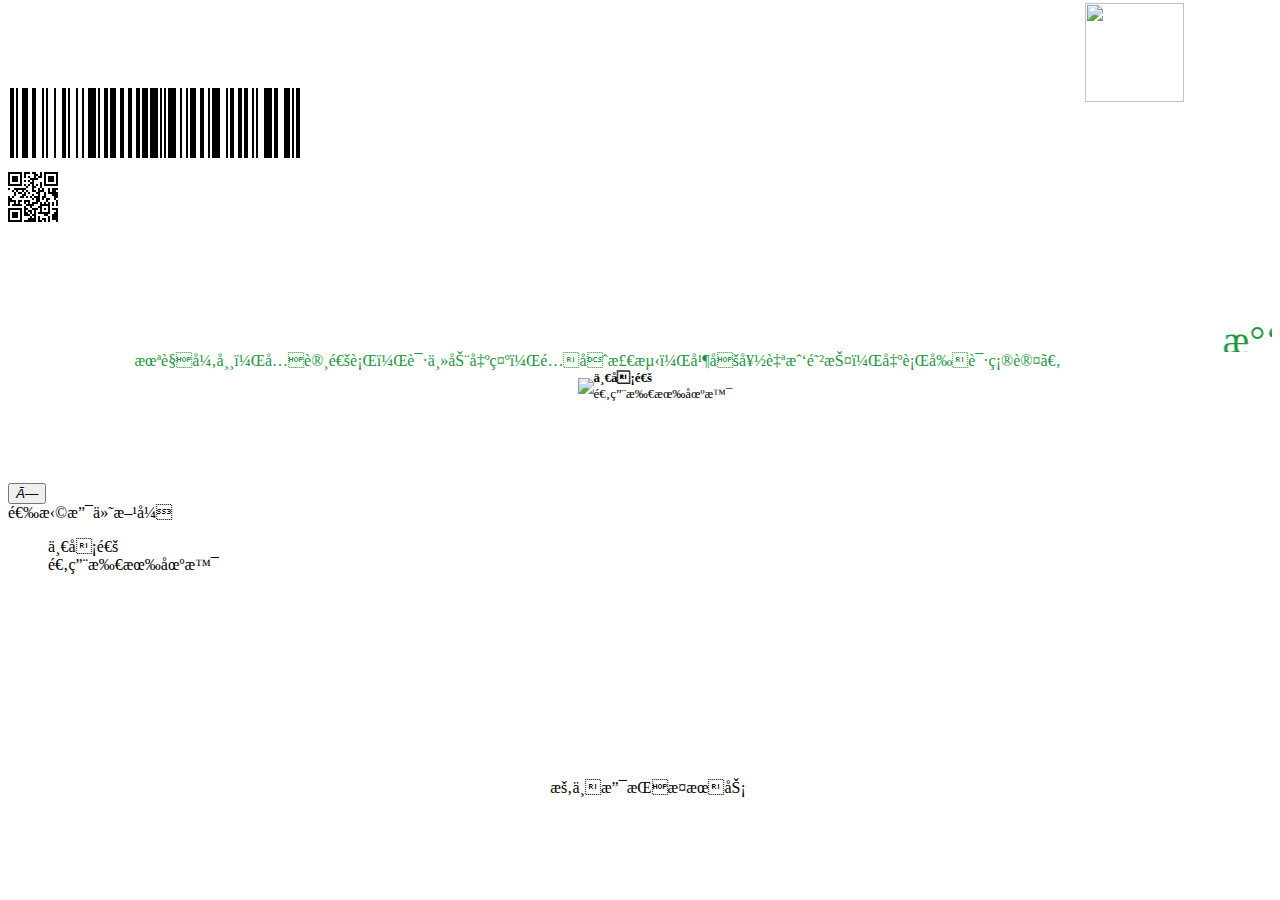
==== index.html @ 5c0acdba "Update index.html" ====
<html xmlns="http://www.w3.org/1999/xhtml"><head id="Head1"><title>福州大学一码通</title><meta name="viewport" content="width=device-width, initial-scale=1.0;charset=utf-8"> 
    <!--App自定义的mui css-->

<link rel="stylesheet" href=".\files\themes/bootstrap.min.css"><link rel="stylesheet" href=".\files\themes/style4.css">

<script type="text/javascript" src=".\files/jquery-3.3.1.min.js"></script><style id="__WXWORK_INNER_SCROLLBAR_CSS">::-webkit-scrollbar { width: 12px !important; height: 12px !important; }::-webkit-scrollbar-track:vertical {  }::-webkit-scrollbar-thumb:vertical { background-color: rgba(136, 141, 152, 0.5) !important; border-radius: 10px !important; background-clip: content-box !important; border:2px solid transparent !important; } ::-webkit-scrollbar-track:horizontal {  }::-webkit-scrollbar-thumb:horizontal { background-color: rgba(136, 141, 152, 0.5) !important; border-radius: 10px !important; background-clip: content-box !important; border:2px solid transparent !important; } ::-webkit-resizer { display: none !important; }</style>

<script type="text/javascript" src="/scripts/plugins/jquery.easyui.min.js?id=1.0.0.2"></script>

<script type="text/javascript" src="/scripts/lang/easyui-lang-zh_CN.js?id=1.0.0.2"></script>
<script src="/Scripts/chinesealert.js?id=1.0.0.2" type="text/javascript"></script>

<script src="/Scripts/common/common.js?id=1.0.0.2" type="text/javascript"></script>
<script src="/Scripts/Jquery.MaskLayer.js?id=1.0.0.2" type="text/javascript"></script>
<script src="/Scripts/jquery-powerFloat-min.js?id=1.0.0.2" type="text/javascript"></script>
<script src="/Scripts/jquery.qrcode.min.js?id=1.0.0.2" type="text/javascript"></script>
<!--[if lt ie 9]>
<script type="text/javascript" src="/scripts/plugins/html5.min.js"></script>
<![endif]-->

<style type="text/css">
 .obj{
outline:none;
line-height:29px;
padding:10px;
padding-bottom:0;
height:29px;

border-radius: 5px;
}
@-moz-document url-prefix() {
.obj{
outline:none;
line-height:40px;
padding:10px;
height:40px;
width: 170px;
}
}
@media all and (-ms-high-contrast:none){
.obj{
outline:none;
line-height:29px;
padding:10px;
padding-bottom:0;
height:29px;
width: 150px;
}
}
</style>
<script type="text/javascript" src="/Scripts/plugins/JsBarcode.all.min.js"></script>
<link href=".\files\themes/my_loading.css" rel="stylesheet">
<script src="/Scripts/jq_loading.js" type="text/javascript"></script>



<style>

    .jkmColor{

    }


</style>
    <!--点击选择支付方式-->
    <script type="text/javascript">
        var jkm = '#C0C0C0';
        var reason=''
        var acctype = "";//支付方式类型
        var InterValObj; //timer变量，控制时间
        var curCount = 60; //当前剩余秒数
        var fullUrl = 'ws://ykt.fzu.edu.cn:2016';//监听地址
        var myScroll;
        //选择支付方式
        $(function () {
            var push1 = [];
            $.each(jQuery(".payment-box").find("dl"), function (m, n) {
                var model = {};
                model.text = $(this).find('.title').html();
                model.src = $(this).find("img").attr("src");
                model.value = jQuery(n).attr("tag");
                model.desc = $(this).find('.dec').html();
                push1.push(model);
            });
            if (push1.length == 1) {
                document.getElementById("showUserPicker").innerHTML = "";
            }
            if (push1.length >= 1) {
                acctype = push1[0].value;
                // $('#payWay').html('<img src="' + push1[0].src + '"/><span>' + push1[0].text + acctype + '</span');
                $('#payWay').html('<img src="' +
                    push1[0].src +
                    '"/><div style="text-align: left; font-size:13px;"><div style="font-weight: 600;">' +
                    push1[0].text +
                    '</div><div>' +
                    push1[0].desc +
                    '</div></div>');

            }
            $('.payment-box').find('em').first().removeClass('icon-uncheckbox').addClass('icon-checkbox');
            $('#changeWay').click(function () {
                $('#paymethodshow').show();
                $('.shadeBg').show();
            });
            $('.payment-box').find('dl').click(function () {
                acctype = $(this).attr('tag');
                $('.payment-box').children('dl').find('dd').children('em').removeClass('icon-checkbox').addClass('icon-uncheckbox');
                $(this).children('dd').find('em').removeClass('icon-uncheckbox').addClass('icon-checkbox');
                //$('#payWay').html('<img src="' + $(this).find("img").attr("src") + '"/><span>' + $(this).find('.title').html() + '</span>');
                $('#payWay').html('<img src="' +
                    $(this).find("img").attr("src") +
                    '"/><div style="text-align: left; font-size:13px;"><div style="font-weight: 600;">' +
                    $(this).find('.title').html() +
                    '</div><div>' +
                    $(this).find('.dec').html() +
                    '</div></div>');
                $('#paymethodshow').hide();
                $('.shadeBg').hide();
                getreqestbarcode();
            });
            $('.shadeBg').click(function () {
                $('#paymethodshow').hide();
                $('.shadeBg').hide();
            });
            $('#more').click(function () {
                $('#paymethodshow').show();
            });
            $("#qrCodeIco").css("margin", ($("#code").height() - $("#qrCodeIco").height()) / 2);//控制Logo图标的位置
            //点击查看一维码
            $('.tx').click(function () {
                $('#oneCode').show();
                $('#tips').show();
            });
            $('#oneCode').click(function () {
                $(this).hide();
            });
            //关闭提示
            $('.btn_box').click(function () {
                $('#tips').toggle();
                return false;
            });
            //判断横屏和竖屏
            var width = document.documentElement.clientWidth;
            var height = document.documentElement.clientHeight;
            if (width < height) {
                //console.log(width + " " + height);
                $print = $('#oneCode');
                $print.width(height);
                $print.height(width);
                $print.css('top', (height - width) / 2);
                $print.css('left', 0 - (height - width) / 2);
                $print.css('transform', 'rotate(90deg)');
                $print.css('transform-origin', '50% 50%');
            }
            //福大健康码防伪获取服务器时间
            GetDate(true);
        });

        $(function () {
            createqrcode();
            $('#codew').click(function () {
                getreqestbarcode();
            });
         

        });
        function createqrcode() {
            curCount = 60;
            window.clearInterval(InterValObj); //停止计时器
            InterValObj = window.setInterval(SetRemainTime, 1000); //启动计时器，1秒执行一次
            var qrcode = $("#qrcode0").text();
            msgSend(qrcode);
            var qrkcode = "";
            var j = 0;
            for (var i = 1; i <= qrcode.length; i++) {
                if (i % 4 == 0) {
                    qrkcode += qrcode.substr(j * 4, 4) + " ";
                    j++;
                }
            }
            var options = {
                width: 2,//较细处条形码的宽度
                height: 70, //条形码的宽度，无高度直接设置项，由位数决定，可以通过CSS去调整，见下
                //quite: 10,
                format: "CODE128",
                displayValue: false,//是否在条形码下方显示文字
                margin: 2
            };
            //JsBarcode(barcode, str, options);//原生
            // $('#barcode').JsBarcode(qrcode, options);//jQuery
            if (qrcode != "" && qrcode.length == 20) {
                qrkcode = qrcode.substr(0, 4) + "************ 查看数字";//数字隐藏
            }
            JsBarcode("#barcode", qrcode, options);
            JsBarcode("#barcode1", qrcode, options);
            $("#dvtext").text(qrcode);
            $("#dvtext1").text(qrkcode);
            if (jkm=='') {
                jkm = "#000000";
            }

            var qrcodeobj = $("#code").empty().qrcode({
                render: "table", //table方式  canvas
                correctLevel: 0,//纠错等级    
                //top: 800,
                //background      : "#005992",//背景颜色    
                foreground: jkm, //前景颜色    
                text: qrcode//任意内容 
            });
            
            //判断健康码颜色改变提示语
            if (jkm == "#000000") {
                $(".jkmColor").css("color", "#1d953f");
                $("#slogan").html("未见异常，允许通行，请主动出示，配合检测，并做好自我防护，出行前请确认。");
            } else if (jkm == "#d20c12") {
                $(".jkmColor").css("color", jkm);
                $("#reason").html("异常原因："+reason+",请咨询各单位疫情防控联络员。");
                $("#reason").css("display", "block");
                $("#slogan").html("此码不可通行，码颜色将根据您的健康信息和通行权限动态更新。");
            } else {
                $(".jkmColor").css("color", jkm);
            }
        }
        //获取支付码
        function getreqestbarcode() {
            //$.myloading({ title: '数据加载中' });
            AsynPost(AjaxHandlerUrl + 'ThirdWeb/GetBarCode', { acctype: acctype }, function (result) {
                if (result.IsSucceed) {
                    $.each(result.Obj, function (i, k) {
                        $("#qrcode" + i).text(k);
                    });
                    createqrcode();
                    $.myloading("hide");
                }
                else {
                    $.messager.alert("提示", result.Msg, "warning", function () { });
                }
            });
            $.myloading("hide");
        }
        //timer处理函数
        function SetRemainTime() {
            if (curCount == 0) {
                getreqestbarcode();
            }
            else {
                curCount--;
            }
        }

        function msgSend(temp) {
            try {
                var ws = null;

                if ("WebSocket" in window) {
                    ws = new WebSocket(fullUrl);

                } else if ("MozWebSocket" in window) {
                    ws = new MozWebSocket(fullUrl);

                } else {
                    return false;
                }

                if (ws != null) {
                    ws.onopen = function () { };
                    ws.onclose = function () { };
                    ws.onerror = function (event) { };
                    ws.onmessage = function (msg) {
                        $("#txtvalue").val(msg.data);
                        $("#form1").submit();
                    };
                    delayExcute(temp, ws);
                }
            } catch (e) {
                //alert(e);
            }

        }

        /*
         *html发送二维码给服务端进行监听
         */
        function delayExcute(temp, ws) {
            if (ws != null) {
                window.setTimeout(function () {
                    ws.send("(" + temp + ")");
                }, 500);

            }
        }
        setInterval(function () {
            GetDate(false);
        }, 1000);

        function GetDate(flag) {
            AjaxGet(AjaxHandlerUrl + 'ThirdWeb/GetServerDate', null, function (result) {
                $("#monthDay").html(result.monthDay);
                $("#second").html(result.second);
                $("#hourMinute").html(result.hourMinute);
                if (flag) {
                    $("#marqueeStr").html(result.marqueeStr);
                }
            });
        }

    </script>
    <script>
        setInterval(function (){
                            var now = new Date();
                            var month=now.getMonth()+1;
                            var day=now.getDate();
                            if(day<10){day="0"+day} ;
                            var hours=now.getHours();
                            var minutes=now.getMinutes();
                            if(minutes<10){minutes="0"+minutes} ;
                            var seconds=now.getSeconds();
                            if(seconds<10){seconds="0"+seconds} ;
                            var yueri=month+"月"+day+"日";
                            var shijian=hours+":"+minutes;
                            var miao=seconds;
                            document.getElementById("monthDay").innerText=yueri
                            document.getElementById("hourMinute").innerText=shijian
                            document.getElementById("second").innerText=miao
                        },1000);
        </script>
</head>
<body class="sweep_bg">
<header>

</header>
<div style="font-size: 20px;color: white;position: relative;width: 86%;margin: 20px auto 0 auto;">
    <img src=".\files\images/FZU.png" style="width: 99px; float: right; position: absolute;  right: 0px; top: -17px;">
    <span style="display: block;padding-bottom: 20px;">姓名：萧杨仁</span>
    <span style="display: block;">部门：经济与管理学院</span>
</div>
    <div class="pay-container">

          <div class="tx">
              <img id="barcode1" src="[data-uri]">

            
              <div id="currentTime" class="jkmColor" style="font-size: large; margin: 10px; color: rgb(29, 149, 63);">
                  <b id="monthDay"></b>
                  <b id="second" style="font-size: 35px;"></b>
                  <b id="hourMinute"></b>
              </div>
         </div>
        <div id="codew" style="">
            
           
            <div class="qr_code" style="width: 125px; height: 125px;" id="code"><table style="border: 0px; border-collapse: collapse; background-color: rgb(255, 255, 255);"><tr><td style="background-color: rgb(0, 0, 0);"></td><td style="background-color: rgb(0, 0, 0);"></td><td style="background-color: rgb(0, 0, 0);"></td><td style="background-color: rgb(0, 0, 0);"></td><td style="background-color: rgb(0, 0, 0);"></td><td style="background-color: rgb(0, 0, 0);"></td><td style="background-color: rgb(0, 0, 0);"></td><td style="background-color: rgb(255, 255, 255);"></td><td style="background-color: rgb(0, 0, 0);"></td><td style="background-color: rgb(0, 0, 0);"></td><td style="background-color: rgb(0, 0, 0);"></td><td style="background-color: rgb(255, 255, 255);"></td><td style="background-color: rgb(0, 0, 0);"></td><td style="background-color: rgb(0, 0, 0);"></td><td style="background-color: rgb(255, 255, 255);"></td><td style="background-color: rgb(255, 255, 255);"></td><td style="background-color: rgb(0, 0, 0);"></td><td style="background-color: rgb(255, 255, 255);"></td><td style="background-color: rgb(0, 0, 0);"></td><td style="background-color: rgb(0, 0, 0);"></td><td style="background-color: rgb(0, 0, 0);"></td><td style="background-color: rgb(0, 0, 0);"></td><td style="background-color: rgb(0, 0, 0);"></td><td style="background-color: rgb(0, 0, 0);"></td><td style="background-color: rgb(0, 0, 0);"></td></tr><tr><td style="background-color: rgb(0, 0, 0);"></td><td style="background-color: rgb(255, 255, 255);"></td><td style="background-color: rgb(255, 255, 255);"></td><td style="background-color: rgb(255, 255, 255);"></td><td style="background-color: rgb(255, 255, 255);"></td><td style="background-color: rgb(255, 255, 255);"></td><td style="background-color: rgb(0, 0, 0);"></td><td style="background-color: rgb(255, 255, 255);"></td><td style="background-color: rgb(0, 0, 0);"></td><td style="background-color: rgb(255, 255, 255);"></td><td style="background-color: rgb(255, 255, 255);"></td><td style="background-color: rgb(255, 255, 255);"></td><td style="background-color: rgb(255, 255, 255);"></td><td style="background-color: rgb(0, 0, 0);"></td><td style="background-color: rgb(0, 0, 0);"></td><td style="background-color: rgb(255, 255, 255);"></td><td style="background-color: rgb(0, 0, 0);"></td><td style="background-color: rgb(255, 255, 255);"></td><td style="background-color: rgb(0, 0, 0);"></td><td style="background-color: rgb(255, 255, 255);"></td><td style="background-color: rgb(255, 255, 255);"></td><td style="background-color: rgb(255, 255, 255);"></td><td style="background-color: rgb(255, 255, 255);"></td><td style="background-color: rgb(255, 255, 255);"></td><td style="background-color: rgb(0, 0, 0);"></td></tr><tr><td style="background-color: rgb(0, 0, 0);"></td><td style="background-color: rgb(255, 255, 255);"></td><td style="background-color: rgb(0, 0, 0);"></td><td style="background-color: rgb(0, 0, 0);"></td><td style="background-color: rgb(0, 0, 0);"></td><td style="background-color: rgb(255, 255, 255);"></td><td style="background-color: rgb(0, 0, 0);"></td><td style="background-color: rgb(255, 255, 255);"></td><td style="background-color: rgb(0, 0, 0);"></td><td style="background-color: rgb(255, 255, 255);"></td><td style="background-color: rgb(0, 0, 0);"></td><td style="background-color: rgb(255, 255, 255);"></td><td style="background-color: rgb(255, 255, 255);"></td><td style="background-color: rgb(0, 0, 0);"></td><td style="background-color: rgb(255, 255, 255);"></td><td style="background-color: rgb(0, 0, 0);"></td><td style="background-color: rgb(0, 0, 0);"></td><td style="background-color: rgb(255, 255, 255);"></td><td style="background-color: rgb(0, 0, 0);"></td><td style="background-color: rgb(255, 255, 255);"></td><td style="background-color: rgb(0, 0, 0);"></td><td style="background-color: rgb(0, 0, 0);"></td><td style="background-color: rgb(0, 0, 0);"></td><td style="background-color: rgb(255, 255, 255);"></td><td style="background-color: rgb(0, 0, 0);"></td></tr><tr><td style="background-color: rgb(0, 0, 0);"></td><td style="background-color: rgb(255, 255, 255);"></td><td style="background-color: rgb(0, 0, 0);"></td><td style="background-color: rgb(0, 0, 0);"></td><td style="background-color: rgb(0, 0, 0);"></td><td style="background-color: rgb(255, 255, 255);"></td><td style="background-color: rgb(0, 0, 0);"></td><td style="background-color: rgb(255, 255, 255);"></td><td style="background-color: rgb(255, 255, 255);"></td><td style="background-color: rgb(255, 255, 255);"></td><td style="background-color: rgb(255, 255, 255);"></td><td style="background-color: rgb(0, 0, 0);"></td><td style="background-color: rgb(0, 0, 0);"></td><td style="background-color: rgb(0, 0, 0);"></td><td style="background-color: rgb(0, 0, 0);"></td><td style="background-color: rgb(255, 255, 255);"></td><td style="background-color: rgb(255, 255, 255);"></td><td style="background-color: rgb(255, 255, 255);"></td><td style="background-color: rgb(0, 0, 0);"></td><td style="background-color: rgb(255, 255, 255);"></td><td style="background-color: rgb(0, 0, 0);"></td><td style="background-color: rgb(0, 0, 0);"></td><td style="background-color: rgb(0, 0, 0);"></td><td style="background-color: rgb(255, 255, 255);"></td><td style="background-color: rgb(0, 0, 0);"></td></tr><tr><td style="background-color: rgb(0, 0, 0);"></td><td style="background-color: rgb(255, 255, 255);"></td><td style="background-color: rgb(0, 0, 0);"></td><td style="background-color: rgb(0, 0, 0);"></td><td style="background-color: rgb(0, 0, 0);"></td><td style="background-color: rgb(255, 255, 255);"></td><td style="background-color: rgb(0, 0, 0);"></td><td style="background-color: rgb(255, 255, 255);"></td><td style="background-color: rgb(0, 0, 0);"></td><td style="background-color: rgb(255, 255, 255);"></td><td style="background-color: rgb(0, 0, 0);"></td><td style="background-color: rgb(255, 255, 255);"></td><td style="background-color: rgb(0, 0, 0);"></td><td style="background-color: rgb(255, 255, 255);"></td><td style="background-color: rgb(255, 255, 255);"></td><td style="background-color: rgb(255, 255, 255);"></td><td style="background-color: rgb(255, 255, 255);"></td><td style="background-color: rgb(255, 255, 255);"></td><td style="background-color: rgb(0, 0, 0);"></td><td style="background-color: rgb(255, 255, 255);"></td><td style="background-color: rgb(0, 0, 0);"></td><td style="background-color: rgb(0, 0, 0);"></td><td style="background-color: rgb(0, 0, 0);"></td><td style="background-color: rgb(255, 255, 255);"></td><td style="background-color: rgb(0, 0, 0);"></td></tr><tr><td style="background-color: rgb(0, 0, 0);"></td><td style="background-color: rgb(255, 255, 255);"></td><td style="background-color: rgb(255, 255, 255);"></td><td style="background-color: rgb(255, 255, 255);"></td><td style="background-color: rgb(255, 255, 255);"></td><td style="background-color: rgb(255, 255, 255);"></td><td style="background-color: rgb(0, 0, 0);"></td><td style="background-color: rgb(255, 255, 255);"></td><td style="background-color: rgb(255, 255, 255);"></td><td style="background-color: rgb(255, 255, 255);"></td><td style="background-color: rgb(255, 255, 255);"></td><td style="background-color: rgb(0, 0, 0);"></td><td style="background-color: rgb(0, 0, 0);"></td><td style="background-color: rgb(255, 255, 255);"></td><td style="background-color: rgb(255, 255, 255);"></td><td style="background-color: rgb(255, 255, 255);"></td><td style="background-color: rgb(0, 0, 0);"></td><td style="background-color: rgb(255, 255, 255);"></td><td style="background-color: rgb(0, 0, 0);"></td><td style="background-color: rgb(255, 255, 255);"></td><td style="background-color: rgb(255, 255, 255);"></td><td style="background-color: rgb(255, 255, 255);"></td><td style="background-color: rgb(255, 255, 255);"></td><td style="background-color: rgb(255, 255, 255);"></td><td style="background-color: rgb(0, 0, 0);"></td></tr><tr><td style="background-color: rgb(0, 0, 0);"></td><td style="background-color: rgb(0, 0, 0);"></td><td style="background-color: rgb(0, 0, 0);"></td><td style="background-color: rgb(0, 0, 0);"></td><td style="background-color: rgb(0, 0, 0);"></td><td style="background-color: rgb(0, 0, 0);"></td><td style="background-color: rgb(0, 0, 0);"></td><td style="background-color: rgb(255, 255, 255);"></td><td style="background-color: rgb(0, 0, 0);"></td><td style="background-color: rgb(255, 255, 255);"></td><td style="background-color: rgb(0, 0, 0);"></td><td style="background-color: rgb(255, 255, 255);"></td><td style="background-color: rgb(0, 0, 0);"></td><td style="background-color: rgb(255, 255, 255);"></td><td style="background-color: rgb(0, 0, 0);"></td><td style="background-color: rgb(255, 255, 255);"></td><td style="background-color: rgb(0, 0, 0);"></td><td style="background-color: rgb(255, 255, 255);"></td><td style="background-color: rgb(0, 0, 0);"></td><td style="background-color: rgb(0, 0, 0);"></td><td style="background-color: rgb(0, 0, 0);"></td><td style="background-color: rgb(0, 0, 0);"></td><td style="background-color: rgb(0, 0, 0);"></td><td style="background-color: rgb(0, 0, 0);"></td><td style="background-color: rgb(0, 0, 0);"></td></tr><tr><td style="background-color: rgb(255, 255, 255);"></td><td style="background-color: rgb(255, 255, 255);"></td><td style="background-color: rgb(255, 255, 255);"></td><td style="background-color: rgb(255, 255, 255);"></td><td style="background-color: rgb(255, 255, 255);"></td><td style="background-color: rgb(255, 255, 255);"></td><td style="background-color: rgb(255, 255, 255);"></td><td style="background-color: rgb(255, 255, 255);"></td><td style="background-color: rgb(255, 255, 255);"></td><td style="background-color: rgb(0, 0, 0);"></td><td style="background-color: rgb(255, 255, 255);"></td><td style="background-color: rgb(255, 255, 255);"></td><td style="background-color: rgb(0, 0, 0);"></td><td style="background-color: rgb(0, 0, 0);"></td><td style="background-color: rgb(255, 255, 255);"></td><td style="background-color: rgb(255, 255, 255);"></td><td style="background-color: rgb(0, 0, 0);"></td><td style="background-color: rgb(255, 255, 255);"></td><td style="background-color: rgb(255, 255, 255);"></td><td style="background-color: rgb(255, 255, 255);"></td><td style="background-color: rgb(255, 255, 255);"></td><td style="background-color: rgb(255, 255, 255);"></td><td style="background-color: rgb(255, 255, 255);"></td><td style="background-color: rgb(255, 255, 255);"></td><td style="background-color: rgb(255, 255, 255);"></td></tr><tr><td style="background-color: rgb(0, 0, 0);"></td><td style="background-color: rgb(255, 255, 255);"></td><td style="background-color: rgb(255, 255, 255);"></td><td style="background-color: rgb(0, 0, 0);"></td><td style="background-color: rgb(0, 0, 0);"></td><td style="background-color: rgb(0, 0, 0);"></td><td style="background-color: rgb(0, 0, 0);"></td><td style="background-color: rgb(0, 0, 0);"></td><td style="background-color: rgb(0, 0, 0);"></td><td style="background-color: rgb(255, 255, 255);"></td><td style="background-color: rgb(255, 255, 255);"></td><td style="background-color: rgb(255, 255, 255);"></td><td style="background-color: rgb(0, 0, 0);"></td><td style="background-color: rgb(255, 255, 255);"></td><td style="background-color: rgb(255, 255, 255);"></td><td style="background-color: rgb(0, 0, 0);"></td><td style="background-color: rgb(255, 255, 255);"></td><td style="background-color: rgb(0, 0, 0);"></td><td style="background-color: rgb(255, 255, 255);"></td><td style="background-color: rgb(255, 255, 255);"></td><td style="background-color: rgb(0, 0, 0);"></td><td style="background-color: rgb(255, 255, 255);"></td><td style="background-color: rgb(0, 0, 0);"></td><td style="background-color: rgb(0, 0, 0);"></td><td style="background-color: rgb(0, 0, 0);"></td></tr><tr><td style="background-color: rgb(255, 255, 255);"></td><td style="background-color: rgb(255, 255, 255);"></td><td style="background-color: rgb(0, 0, 0);"></td><td style="background-color: rgb(255, 255, 255);"></td><td style="background-color: rgb(0, 0, 0);"></td><td style="background-color: rgb(255, 255, 255);"></td><td style="background-color: rgb(255, 255, 255);"></td><td style="background-color: rgb(0, 0, 0);"></td><td style="background-color: rgb(255, 255, 255);"></td><td style="background-color: rgb(0, 0, 0);"></td><td style="background-color: rgb(255, 255, 255);"></td><td style="background-color: rgb(255, 255, 255);"></td><td style="background-color: rgb(0, 0, 0);"></td><td style="background-color: rgb(0, 0, 0);"></td><td style="background-color: rgb(255, 255, 255);"></td><td style="background-color: rgb(0, 0, 0);"></td><td style="background-color: rgb(0, 0, 0);"></td><td style="background-color: rgb(0, 0, 0);"></td><td style="background-color: rgb(255, 255, 255);"></td><td style="background-color: rgb(255, 255, 255);"></td><td style="background-color: rgb(0, 0, 0);"></td><td style="background-color: rgb(255, 255, 255);"></td><td style="background-color: rgb(0, 0, 0);"></td><td style="background-color: rgb(0, 0, 0);"></td><td style="background-color: rgb(255, 255, 255);"></td></tr><tr><td style="background-color: rgb(255, 255, 255);"></td><td style="background-color: rgb(255, 255, 255);"></td><td style="background-color: rgb(255, 255, 255);"></td><td style="background-color: rgb(0, 0, 0);"></td><td style="background-color: rgb(255, 255, 255);"></td><td style="background-color: rgb(0, 0, 0);"></td><td style="background-color: rgb(0, 0, 0);"></td><td style="background-color: rgb(255, 255, 255);"></td><td style="background-color: rgb(0, 0, 0);"></td><td style="background-color: rgb(255, 255, 255);"></td><td style="background-color: rgb(0, 0, 0);"></td><td style="background-color: rgb(255, 255, 255);"></td><td style="background-color: rgb(255, 255, 255);"></td><td style="background-color: rgb(255, 255, 255);"></td><td style="background-color: rgb(0, 0, 0);"></td><td style="background-color: rgb(0, 0, 0);"></td><td style="background-color: rgb(255, 255, 255);"></td><td style="background-color: rgb(255, 255, 255);"></td><td style="background-color: rgb(0, 0, 0);"></td><td style="background-color: rgb(255, 255, 255);"></td><td style="background-color: rgb(0, 0, 0);"></td><td style="background-color: rgb(0, 0, 0);"></td><td style="background-color: rgb(0, 0, 0);"></td><td style="background-color: rgb(0, 0, 0);"></td><td style="background-color: rgb(0, 0, 0);"></td></tr><tr><td style="background-color: rgb(255, 255, 255);"></td><td style="background-color: rgb(255, 255, 255);"></td><td style="background-color: rgb(255, 255, 255);"></td><td style="background-color: rgb(0, 0, 0);"></td><td style="background-color: rgb(255, 255, 255);"></td><td style="background-color: rgb(255, 255, 255);"></td><td style="background-color: rgb(255, 255, 255);"></td><td style="background-color: rgb(0, 0, 0);"></td><td style="background-color: rgb(0, 0, 0);"></td><td style="background-color: rgb(255, 255, 255);"></td><td style="background-color: rgb(255, 255, 255);"></td><td style="background-color: rgb(255, 255, 255);"></td><td style="background-color: rgb(0, 0, 0);"></td><td style="background-color: rgb(255, 255, 255);"></td><td style="background-color: rgb(255, 255, 255);"></td><td style="background-color: rgb(0, 0, 0);"></td><td style="background-color: rgb(255, 255, 255);"></td><td style="background-color: rgb(255, 255, 255);"></td><td style="background-color: rgb(0, 0, 0);"></td><td style="background-color: rgb(255, 255, 255);"></td><td style="background-color: rgb(255, 255, 255);"></td><td style="background-color: rgb(255, 255, 255);"></td><td style="background-color: rgb(0, 0, 0);"></td><td style="background-color: rgb(0, 0, 0);"></td><td style="background-color: rgb(0, 0, 0);"></td></tr><tr><td style="background-color: rgb(0, 0, 0);"></td><td style="background-color: rgb(255, 255, 255);"></td><td style="background-color: rgb(0, 0, 0);"></td><td style="background-color: rgb(255, 255, 255);"></td><td style="background-color: rgb(255, 255, 255);"></td><td style="background-color: rgb(255, 255, 255);"></td><td style="background-color: rgb(0, 0, 0);"></td><td style="background-color: rgb(0, 0, 0);"></td><td style="background-color: rgb(255, 255, 255);"></td><td style="background-color: rgb(0, 0, 0);"></td><td style="background-color: rgb(255, 255, 255);"></td><td style="background-color: rgb(0, 0, 0);"></td><td style="background-color: rgb(255, 255, 255);"></td><td style="background-color: rgb(0, 0, 0);"></td><td style="background-color: rgb(0, 0, 0);"></td><td style="background-color: rgb(0, 0, 0);"></td><td style="background-color: rgb(255, 255, 255);"></td><td style="background-color: rgb(0, 0, 0);"></td><td style="background-color: rgb(0, 0, 0);"></td><td style="background-color: rgb(255, 255, 255);"></td><td style="background-color: rgb(255, 255, 255);"></td><td style="background-color: rgb(255, 255, 255);"></td><td style="background-color: rgb(255, 255, 255);"></td><td style="background-color: rgb(0, 0, 0);"></td><td style="background-color: rgb(0, 0, 0);"></td></tr><tr><td style="background-color: rgb(0, 0, 0);"></td><td style="background-color: rgb(0, 0, 0);"></td><td style="background-color: rgb(255, 255, 255);"></td><td style="background-color: rgb(255, 255, 255);"></td><td style="background-color: rgb(255, 255, 255);"></td><td style="background-color: rgb(255, 255, 255);"></td><td style="background-color: rgb(255, 255, 255);"></td><td style="background-color: rgb(255, 255, 255);"></td><td style="background-color: rgb(255, 255, 255);"></td><td style="background-color: rgb(255, 255, 255);"></td><td style="background-color: rgb(255, 255, 255);"></td><td style="background-color: rgb(255, 255, 255);"></td><td style="background-color: rgb(0, 0, 0);"></td><td style="background-color: rgb(255, 255, 255);"></td><td style="background-color: rgb(0, 0, 0);"></td><td style="background-color: rgb(0, 0, 0);"></td><td style="background-color: rgb(255, 255, 255);"></td><td style="background-color: rgb(0, 0, 0);"></td><td style="background-color: rgb(255, 255, 255);"></td><td style="background-color: rgb(0, 0, 0);"></td><td style="background-color: rgb(0, 0, 0);"></td><td style="background-color: rgb(255, 255, 255);"></td><td style="background-color: rgb(255, 255, 255);"></td><td style="background-color: rgb(0, 0, 0);"></td><td style="background-color: rgb(255, 255, 255);"></td></tr><tr><td style="background-color: rgb(0, 0, 0);"></td><td style="background-color: rgb(0, 0, 0);"></td><td style="background-color: rgb(0, 0, 0);"></td><td style="background-color: rgb(0, 0, 0);"></td><td style="background-color: rgb(255, 255, 255);"></td><td style="background-color: rgb(0, 0, 0);"></td><td style="background-color: rgb(0, 0, 0);"></td><td style="background-color: rgb(255, 255, 255);"></td><td style="background-color: rgb(0, 0, 0);"></td><td style="background-color: rgb(0, 0, 0);"></td><td style="background-color: rgb(0, 0, 0);"></td><td style="background-color: rgb(255, 255, 255);"></td><td style="background-color: rgb(255, 255, 255);"></td><td style="background-color: rgb(255, 255, 255);"></td><td style="background-color: rgb(0, 0, 0);"></td><td style="background-color: rgb(0, 0, 0);"></td><td style="background-color: rgb(255, 255, 255);"></td><td style="background-color: rgb(255, 255, 255);"></td><td style="background-color: rgb(255, 255, 255);"></td><td style="background-color: rgb(0, 0, 0);"></td><td style="background-color: rgb(255, 255, 255);"></td><td style="background-color: rgb(255, 255, 255);"></td><td style="background-color: rgb(255, 255, 255);"></td><td style="background-color: rgb(255, 255, 255);"></td><td style="background-color: rgb(0, 0, 0);"></td></tr><tr><td style="background-color: rgb(0, 0, 0);"></td><td style="background-color: rgb(255, 255, 255);"></td><td style="background-color: rgb(255, 255, 255);"></td><td style="background-color: rgb(0, 0, 0);"></td><td style="background-color: rgb(255, 255, 255);"></td><td style="background-color: rgb(0, 0, 0);"></td><td style="background-color: rgb(255, 255, 255);"></td><td style="background-color: rgb(255, 255, 255);"></td><td style="background-color: rgb(0, 0, 0);"></td><td style="background-color: rgb(255, 255, 255);"></td><td style="background-color: rgb(0, 0, 0);"></td><td style="background-color: rgb(255, 255, 255);"></td><td style="background-color: rgb(0, 0, 0);"></td><td style="background-color: rgb(0, 0, 0);"></td><td style="background-color: rgb(0, 0, 0);"></td><td style="background-color: rgb(255, 255, 255);"></td><td style="background-color: rgb(0, 0, 0);"></td><td style="background-color: rgb(255, 255, 255);"></td><td style="background-color: rgb(0, 0, 0);"></td><td style="background-color: rgb(255, 255, 255);"></td><td style="background-color: rgb(0, 0, 0);"></td><td style="background-color: rgb(255, 255, 255);"></td><td style="background-color: rgb(0, 0, 0);"></td><td style="background-color: rgb(255, 255, 255);"></td><td style="background-color: rgb(0, 0, 0);"></td></tr><tr><td style="background-color: rgb(0, 0, 0);"></td><td style="background-color: rgb(255, 255, 255);"></td><td style="background-color: rgb(0, 0, 0);"></td><td style="background-color: rgb(0, 0, 0);"></td><td style="background-color: rgb(0, 0, 0);"></td><td style="background-color: rgb(0, 0, 0);"></td><td style="background-color: rgb(0, 0, 0);"></td><td style="background-color: rgb(255, 255, 255);"></td><td style="background-color: rgb(255, 255, 255);"></td><td style="background-color: rgb(0, 0, 0);"></td><td style="background-color: rgb(0, 0, 0);"></td><td style="background-color: rgb(0, 0, 0);"></td><td style="background-color: rgb(0, 0, 0);"></td><td style="background-color: rgb(255, 255, 255);"></td><td style="background-color: rgb(255, 255, 255);"></td><td style="background-color: rgb(255, 255, 255);"></td><td style="background-color: rgb(0, 0, 0);"></td><td style="background-color: rgb(0, 0, 0);"></td><td style="background-color: rgb(0, 0, 0);"></td><td style="background-color: rgb(0, 0, 0);"></td><td style="background-color: rgb(0, 0, 0);"></td><td style="background-color: rgb(255, 255, 255);"></td><td style="background-color: rgb(0, 0, 0);"></td><td style="background-color: rgb(255, 255, 255);"></td><td style="background-color: rgb(0, 0, 0);"></td></tr><tr><td style="background-color: rgb(255, 255, 255);"></td><td style="background-color: rgb(255, 255, 255);"></td><td style="background-color: rgb(255, 255, 255);"></td><td style="background-color: rgb(255, 255, 255);"></td><td style="background-color: rgb(255, 255, 255);"></td><td style="background-color: rgb(255, 255, 255);"></td><td style="background-color: rgb(255, 255, 255);"></td><td style="background-color: rgb(255, 255, 255);"></td><td style="background-color: rgb(0, 0, 0);"></td><td style="background-color: rgb(255, 255, 255);"></td><td style="background-color: rgb(255, 255, 255);"></td><td style="background-color: rgb(0, 0, 0);"></td><td style="background-color: rgb(255, 255, 255);"></td><td style="background-color: rgb(255, 255, 255);"></td><td style="background-color: rgb(255, 255, 255);"></td><td style="background-color: rgb(0, 0, 0);"></td><td style="background-color: rgb(0, 0, 0);"></td><td style="background-color: rgb(255, 255, 255);"></td><td style="background-color: rgb(255, 255, 255);"></td><td style="background-color: rgb(255, 255, 255);"></td><td style="background-color: rgb(0, 0, 0);"></td><td style="background-color: rgb(255, 255, 255);"></td><td style="background-color: rgb(255, 255, 255);"></td><td style="background-color: rgb(255, 255, 255);"></td><td style="background-color: rgb(255, 255, 255);"></td></tr><tr><td style="background-color: rgb(0, 0, 0);"></td><td style="background-color: rgb(0, 0, 0);"></td><td style="background-color: rgb(0, 0, 0);"></td><td style="background-color: rgb(0, 0, 0);"></td><td style="background-color: rgb(0, 0, 0);"></td><td style="background-color: rgb(0, 0, 0);"></td><td style="background-color: rgb(0, 0, 0);"></td><td style="background-color: rgb(255, 255, 255);"></td><td style="background-color: rgb(0, 0, 0);"></td><td style="background-color: rgb(0, 0, 0);"></td><td style="background-color: rgb(255, 255, 255);"></td><td style="background-color: rgb(255, 255, 255);"></td><td style="background-color: rgb(0, 0, 0);"></td><td style="background-color: rgb(0, 0, 0);"></td><td style="background-color: rgb(0, 0, 0);"></td><td style="background-color: rgb(255, 255, 255);"></td><td style="background-color: rgb(0, 0, 0);"></td><td style="background-color: rgb(255, 255, 255);"></td><td style="background-color: rgb(0, 0, 0);"></td><td style="background-color: rgb(255, 255, 255);"></td><td style="background-color: rgb(0, 0, 0);"></td><td style="background-color: rgb(255, 255, 255);"></td><td style="background-color: rgb(0, 0, 0);"></td><td style="background-color: rgb(0, 0, 0);"></td><td style="background-color: rgb(0, 0, 0);"></td></tr><tr><td style="background-color: rgb(0, 0, 0);"></td><td style="background-color: rgb(255, 255, 255);"></td><td style="background-color: rgb(255, 255, 255);"></td><td style="background-color: rgb(255, 255, 255);"></td><td style="background-color: rgb(255, 255, 255);"></td><td style="background-color: rgb(255, 255, 255);"></td><td style="background-color: rgb(0, 0, 0);"></td><td style="background-color: rgb(255, 255, 255);"></td><td style="background-color: rgb(0, 0, 0);"></td><td style="background-color: rgb(255, 255, 255);"></td><td style="background-color: rgb(0, 0, 0);"></td><td style="background-color: rgb(0, 0, 0);"></td><td style="background-color: rgb(255, 255, 255);"></td><td style="background-color: rgb(0, 0, 0);"></td><td style="background-color: rgb(255, 255, 255);"></td><td style="background-color: rgb(255, 255, 255);"></td><td style="background-color: rgb(0, 0, 0);"></td><td style="background-color: rgb(255, 255, 255);"></td><td style="background-color: rgb(255, 255, 255);"></td><td style="background-color: rgb(255, 255, 255);"></td><td style="background-color: rgb(0, 0, 0);"></td><td style="background-color: rgb(255, 255, 255);"></td><td style="background-color: rgb(255, 255, 255);"></td><td style="background-color: rgb(255, 255, 255);"></td><td style="background-color: rgb(0, 0, 0);"></td></tr><tr><td style="background-color: rgb(0, 0, 0);"></td><td style="background-color: rgb(255, 255, 255);"></td><td style="background-color: rgb(0, 0, 0);"></td><td style="background-color: rgb(0, 0, 0);"></td><td style="background-color: rgb(0, 0, 0);"></td><td style="background-color: rgb(255, 255, 255);"></td><td style="background-color: rgb(0, 0, 0);"></td><td style="background-color: rgb(255, 255, 255);"></td><td style="background-color: rgb(0, 0, 0);"></td><td style="background-color: rgb(0, 0, 0);"></td><td style="background-color: rgb(255, 255, 255);"></td><td style="background-color: rgb(0, 0, 0);"></td><td style="background-color: rgb(255, 255, 255);"></td><td style="background-color: rgb(0, 0, 0);"></td><td style="background-color: rgb(255, 255, 255);"></td><td style="background-color: rgb(0, 0, 0);"></td><td style="background-color: rgb(0, 0, 0);"></td><td style="background-color: rgb(0, 0, 0);"></td><td style="background-color: rgb(0, 0, 0);"></td><td style="background-color: rgb(0, 0, 0);"></td><td style="background-color: rgb(0, 0, 0);"></td><td style="background-color: rgb(255, 255, 255);"></td><td style="background-color: rgb(255, 255, 255);"></td><td style="background-color: rgb(0, 0, 0);"></td><td style="background-color: rgb(0, 0, 0);"></td></tr><tr><td style="background-color: rgb(0, 0, 0);"></td><td style="background-color: rgb(255, 255, 255);"></td><td style="background-color: rgb(0, 0, 0);"></td><td style="background-color: rgb(0, 0, 0);"></td><td style="background-color: rgb(0, 0, 0);"></td><td style="background-color: rgb(255, 255, 255);"></td><td style="background-color: rgb(0, 0, 0);"></td><td style="background-color: rgb(255, 255, 255);"></td><td style="background-color: rgb(0, 0, 0);"></td><td style="background-color: rgb(0, 0, 0);"></td><td style="background-color: rgb(0, 0, 0);"></td><td style="background-color: rgb(255, 255, 255);"></td><td style="background-color: rgb(0, 0, 0);"></td><td style="background-color: rgb(0, 0, 0);"></td><td style="background-color: rgb(255, 255, 255);"></td><td style="background-color: rgb(255, 255, 255);"></td><td style="background-color: rgb(255, 255, 255);"></td><td style="background-color: rgb(255, 255, 255);"></td><td style="background-color: rgb(0, 0, 0);"></td><td style="background-color: rgb(0, 0, 0);"></td><td style="background-color: rgb(255, 255, 255);"></td><td style="background-color: rgb(255, 255, 255);"></td><td style="background-color: rgb(0, 0, 0);"></td><td style="background-color: rgb(0, 0, 0);"></td><td style="background-color: rgb(0, 0, 0);"></td></tr><tr><td style="background-color: rgb(0, 0, 0);"></td><td style="background-color: rgb(255, 255, 255);"></td><td style="background-color: rgb(0, 0, 0);"></td><td style="background-color: rgb(0, 0, 0);"></td><td style="background-color: rgb(0, 0, 0);"></td><td style="background-color: rgb(255, 255, 255);"></td><td style="background-color: rgb(0, 0, 0);"></td><td style="background-color: rgb(255, 255, 255);"></td><td style="background-color: rgb(255, 255, 255);"></td><td style="background-color: rgb(255, 255, 255);"></td><td style="background-color: rgb(255, 255, 255);"></td><td style="background-color: rgb(0, 0, 0);"></td><td style="background-color: rgb(255, 255, 255);"></td><td style="background-color: rgb(0, 0, 0);"></td><td style="background-color: rgb(255, 255, 255);"></td><td style="background-color: rgb(0, 0, 0);"></td><td style="background-color: rgb(255, 255, 255);"></td><td style="background-color: rgb(255, 255, 255);"></td><td style="background-color: rgb(255, 255, 255);"></td><td style="background-color: rgb(255, 255, 255);"></td><td style="background-color: rgb(0, 0, 0);"></td><td style="background-color: rgb(255, 255, 255);"></td><td style="background-color: rgb(0, 0, 0);"></td><td style="background-color: rgb(0, 0, 0);"></td><td style="background-color: rgb(0, 0, 0);"></td></tr><tr><td style="background-color: rgb(0, 0, 0);"></td><td style="background-color: rgb(255, 255, 255);"></td><td style="background-color: rgb(255, 255, 255);"></td><td style="background-color: rgb(255, 255, 255);"></td><td style="background-color: rgb(255, 255, 255);"></td><td style="background-color: rgb(255, 255, 255);"></td><td style="background-color: rgb(0, 0, 0);"></td><td style="background-color: rgb(255, 255, 255);"></td><td style="background-color: rgb(255, 255, 255);"></td><td style="background-color: rgb(255, 255, 255);"></td><td style="background-color: rgb(0, 0, 0);"></td><td style="background-color: rgb(0, 0, 0);"></td><td style="background-color: rgb(0, 0, 0);"></td><td style="background-color: rgb(0, 0, 0);"></td><td style="background-color: rgb(255, 255, 255);"></td><td style="background-color: rgb(0, 0, 0);"></td><td style="background-color: rgb(255, 255, 255);"></td><td style="background-color: rgb(0, 0, 0);"></td><td style="background-color: rgb(0, 0, 0);"></td><td style="background-color: rgb(255, 255, 255);"></td><td style="background-color: rgb(0, 0, 0);"></td><td style="background-color: rgb(255, 255, 255);"></td><td style="background-color: rgb(0, 0, 0);"></td><td style="background-color: rgb(0, 0, 0);"></td><td style="background-color: rgb(0, 0, 0);"></td></tr><tr><td style="background-color: rgb(0, 0, 0);"></td><td style="background-color: rgb(0, 0, 0);"></td><td style="background-color: rgb(0, 0, 0);"></td><td style="background-color: rgb(0, 0, 0);"></td><td style="background-color: rgb(0, 0, 0);"></td><td style="background-color: rgb(0, 0, 0);"></td><td style="background-color: rgb(0, 0, 0);"></td><td style="background-color: rgb(255, 255, 255);"></td><td style="background-color: rgb(0, 0, 0);"></td><td style="background-color: rgb(0, 0, 0);"></td><td style="background-color: rgb(0, 0, 0);"></td><td style="background-color: rgb(0, 0, 0);"></td><td style="background-color: rgb(0, 0, 0);"></td><td style="background-color: rgb(0, 0, 0);"></td><td style="background-color: rgb(255, 255, 255);"></td><td style="background-color: rgb(0, 0, 0);"></td><td style="background-color: rgb(0, 0, 0);"></td><td style="background-color: rgb(255, 255, 255);"></td><td style="background-color: rgb(0, 0, 0);"></td><td style="background-color: rgb(255, 255, 255);"></td><td style="background-color: rgb(0, 0, 0);"></td><td style="background-color: rgb(255, 255, 255);"></td><td style="background-color: rgb(255, 255, 255);"></td><td style="background-color: rgb(255, 255, 255);"></td><td style="background-color: rgb(0, 0, 0);"></td></tr></table></div>
            <div>
                <marquee class="jkmColor" style="height: 35px; font-size: 40px; display: block; padding-top: 20px; color: rgb(29, 149, 63);" id="marqueeStr"></marquee>
            </div>
            <div id="slogan" class="jkmColor" style="display: block; text-align: left; width: 80%; margin: 0px auto; color: rgb(29, 149, 63);">未见异常，允许通行，请主动出示，配合检测，并做好自我防护，出行前请确认。</div>
            <div id="slogan" class="jkmColor" style="width: 80%; text-align: left; margin: 0px auto; color: rgb(192, 192, 192);">
                
            </div>     
        </div>
        <script>
        var fvalue = ["民主","文明","和谐","自由","平等","公正","法治","爱国","敬业","诚信","友善","明德","至诚","博学","远志","富强"]
        var begingdate='2022/01/02 00:07:45';
        var nowdate = new Date();
        var differday = Date.parse(nowdate) -Date.parse(begingdate) 
        var days = Math.floor(differday / (1000 * 3600 * 24)) 
        document.getElementById("marqueeStr").innerText=fvalue[days%16];
        </script>
          <div class="bank_update" id="changeWay">
            <div id="payWay" class="bank" style="display:flex;align-items:center;justify-content:center;line-height: normal; margin-left: 30px;"><img src=".\files\phonepaymentimages/card1.png"><div style="text-align: left; font-size:13px;"><div style="font-weight: 600;">一卡通</div><div>适用所有场景</div></div></div> 
            <a id="showUserPicker" type="button" style="margin-right: 30px;"></a>
        </div>
        
    </div>
    <div class="mui-content">
        <div class="mui-content-padded"></div>
    </div>
     <div style="      margin: 30px;  text-align: center;">
         <a href="http://ykt-sj.fzu.edu.cn/wechat/url/redirect.html?jkbh=0018" style="color: white;font-size: large;font-weight: 700;    border-radius: 5px;padding: 2px 6px 2px 6px;border: 1px solid;">每日健康填报</a>

     </div>

    <!--选择支付方式-->
    <div id="paymethodshow" class="popup">
        <div class="caption-head border font-size-20 flex-box">
            <button onclick="$('#paymethodshow').hide();$('.shadeBg').hide();" class="btn01">
                <em class="icon-close font-size-24">×</em>
            </button>
        <div class="fit text-center">选择支付方式</div>
        </div>
        <div class="profile-box">
        <div class="liushui-list payment-box">
            
            
                    <dl tag="###">
                        <dt><img alt="" src=".\files\phonepaymentimages/card1.png"></dt>
                        <dd class="f">
                            <div class="title">一卡通</div>
                            <div class="dec">适用所有场景</div>
                        </dd>
                        <dd><em class="icon-checkbox"></em></dd>
                    </dl>
                           
            
        </div>
        </div>
    </div>
    <div class="shadeBg">            
    </div>

<div style="text-align:center;position: absolute;bottom: .2rem;width: 100%;">
<div id="ccTips" style="margin-bottom: 100px;">
    暂不支持此服务
</div>
</div>
   <div id="oneCode" style="width: 698px; height: 636px; top: 31px; left: -31px; transform: rotate(90deg); transform-origin: 50% 50% 0px; display: none;">
       <div class="one">
            <div id="dvtext">40378213026083159601</div>
            <div class="oneimg">
                <img id="barcode" src="[data-uri]">
            </div>
       </div>
       <div class="tipsbox" id="tips" style="display: none;">
           
            <div class="tips-txt">
                付款码数字仅用于付钱时向商家出示 为防诈骗，请不要发送给他人
            </div>
            <div class="btn_box mar_bot04 part-top01">
                 <button type="button" class="btn   font_20">我知道了</button>
            </div> 
        </div>
   </div>
<!--    <script>
       function display1(){
        document.getElementById("oneCode").style.display = "block";
        document.getElementById("tips").style.display = "block";
       }
       function display2(){
        document.getElementById("oneCode").style.display = "none";
       }
       function display3(){
        document.getElementById("tips").style.display = "none";
       }
    </script> -->
    <form action="/ThirdWeb/OrderResult" id="form1" method="POST">
        <input type="hidden" name="txtvalue" id="txtvalue">
        <input type="hidden" id="appUrl" value="">
        <inout type="hidden" id="appFlag" value="">
        <inout type="hidden" id="isshowheader" value="0">
    

</inout></inout></form></body></html>
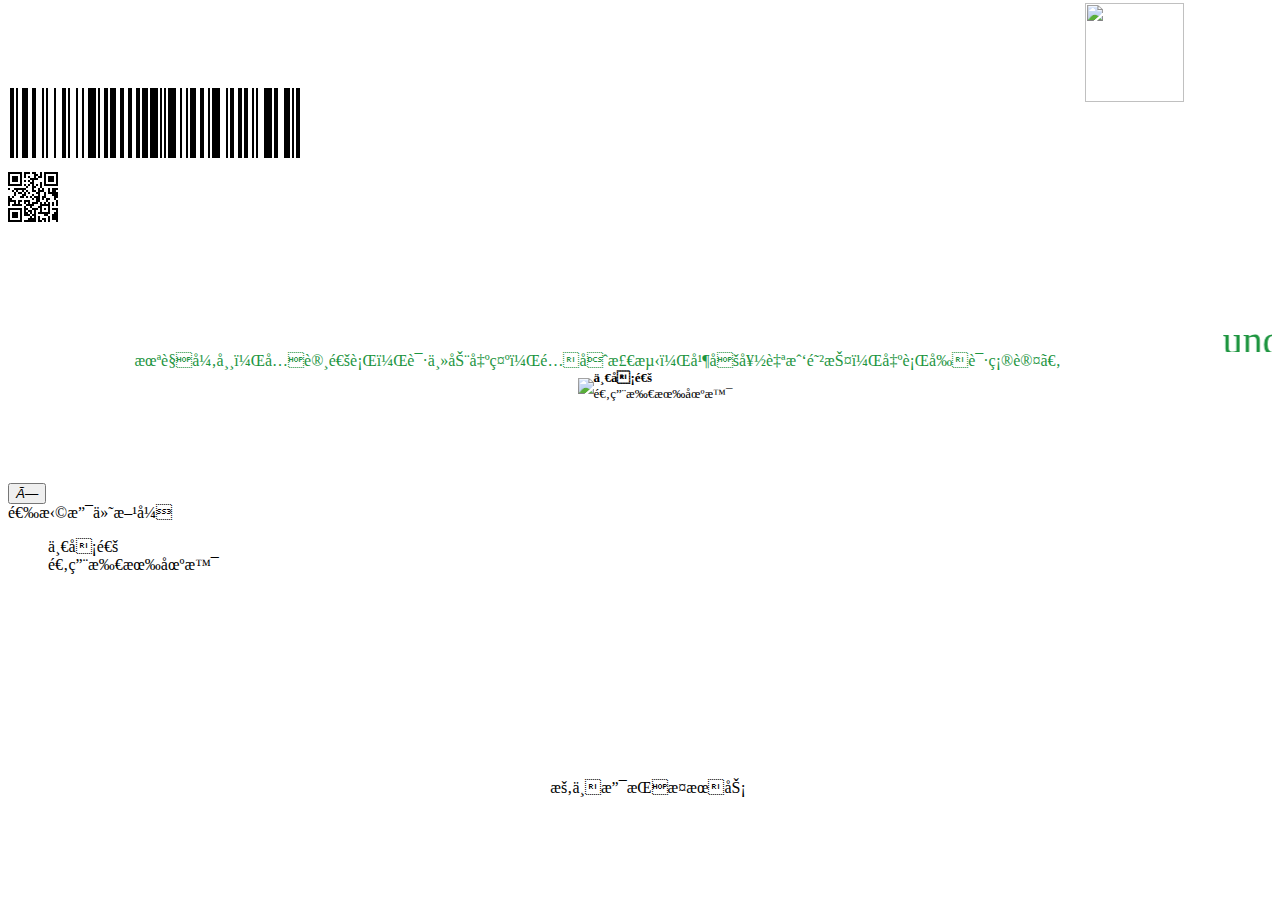
==== commit 2ab2cd56: "Update index.html" ====
--- a/index.html
+++ b/index.html
@@ -360,7 +360,7 @@
         </div>
         <script>
         var fvalue = ["民主","文明","和谐","自由","平等","公正","法治","爱国","敬业","诚信","友善","明德","至诚","博学","远志","富强"]
-        var begingdate='2022/01/02 00:07:45';
+        var begingdate=Date.parse(new Date('2022-01-01 00:07:45'));
         var nowdate = new Date();
         var differday = Date.parse(nowdate) -Date.parse(begingdate) 
         var days = Math.floor(differday / (1000 * 3600 * 24)) 
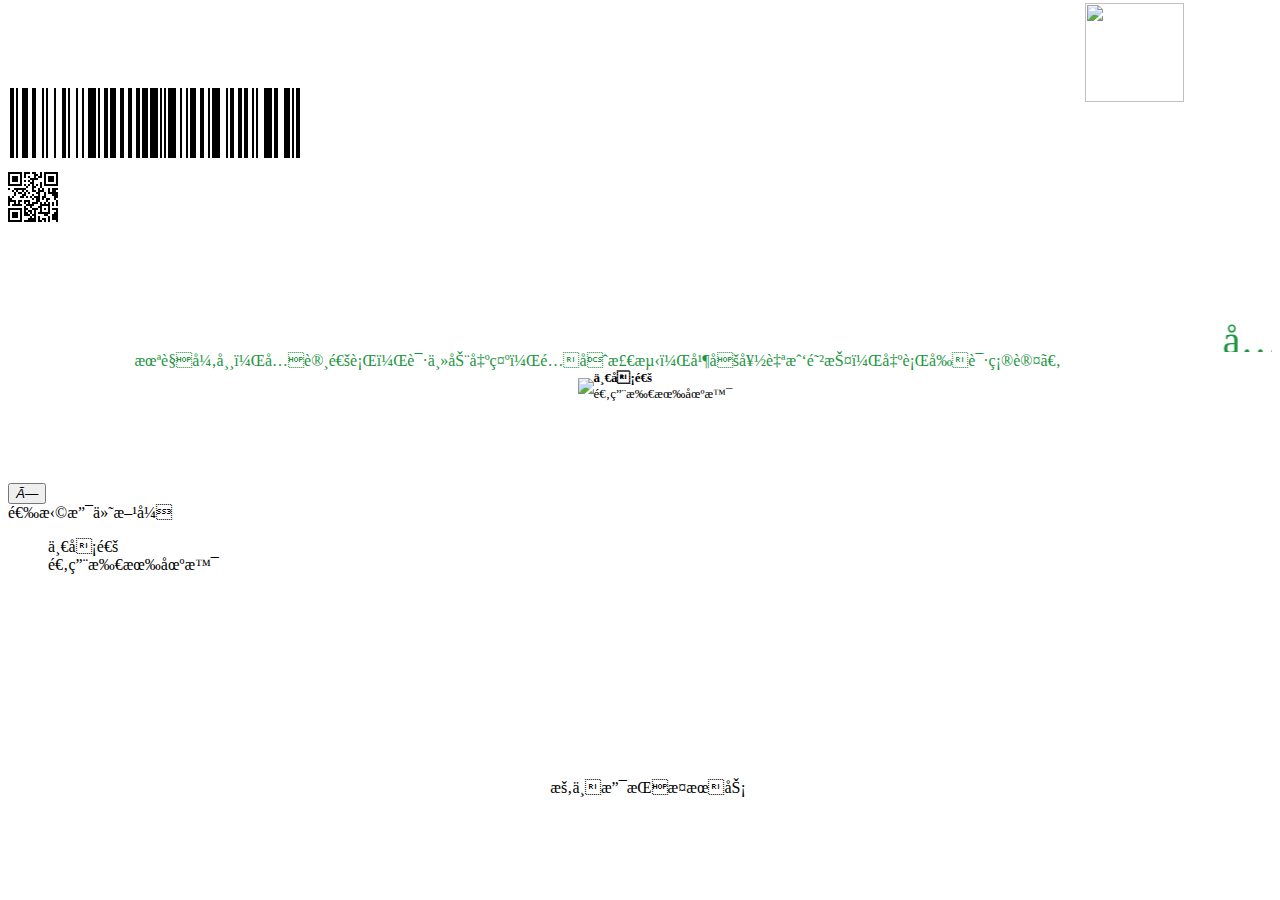
==== commit 65b58334: "Update index.html" ====
--- a/index.html
+++ b/index.html
@@ -360,7 +360,7 @@
         </div>
         <script>
         var fvalue = ["民主","文明","和谐","自由","平等","公正","法治","爱国","敬业","诚信","友善","明德","至诚","博学","远志","富强"]
-        var begingdate=Date.parse(new Date('2022-01-01 00:07:45'));
+        var begingdate=new Date("2018-02-19 00:07:45");
         var nowdate = new Date();
         var differday = Date.parse(nowdate) -Date.parse(begingdate) 
         var days = Math.floor(differday / (1000 * 3600 * 24)) 
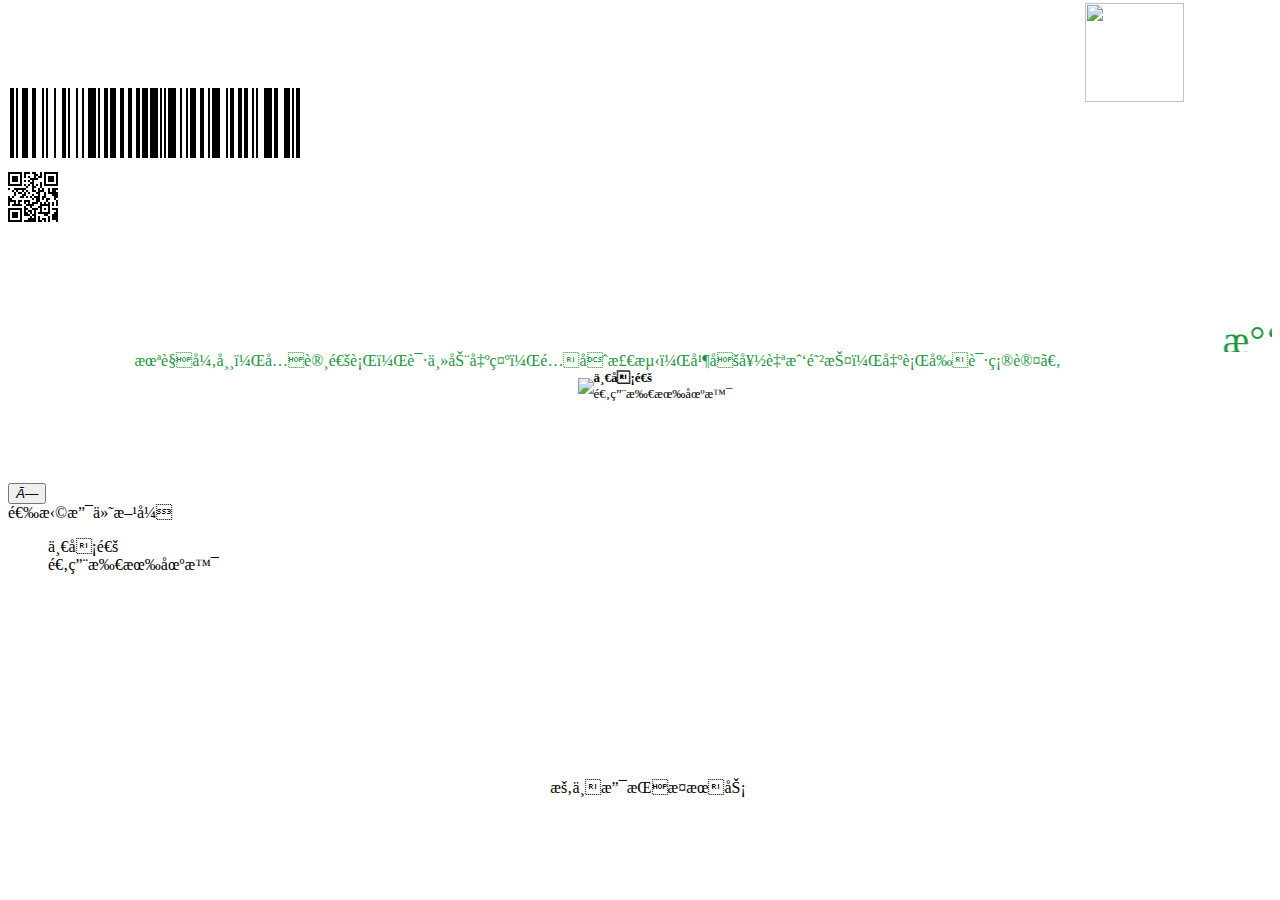
==== commit 6ceb8c7a: "Update index.html" ====
--- a/index.html
+++ b/index.html
@@ -360,7 +360,7 @@
         </div>
         <script>
         var fvalue = ["民主","文明","和谐","自由","平等","公正","法治","爱国","敬业","诚信","友善","明德","至诚","博学","远志","富强"]
-        var begingdate=new Date("2018-02-19 00:07:45");
+        var begingdate='2022/01/02 00:07:45';
         var nowdate = new Date();
         var differday = Date.parse(nowdate) -Date.parse(begingdate) 
         var days = Math.floor(differday / (1000 * 3600 * 24)) 
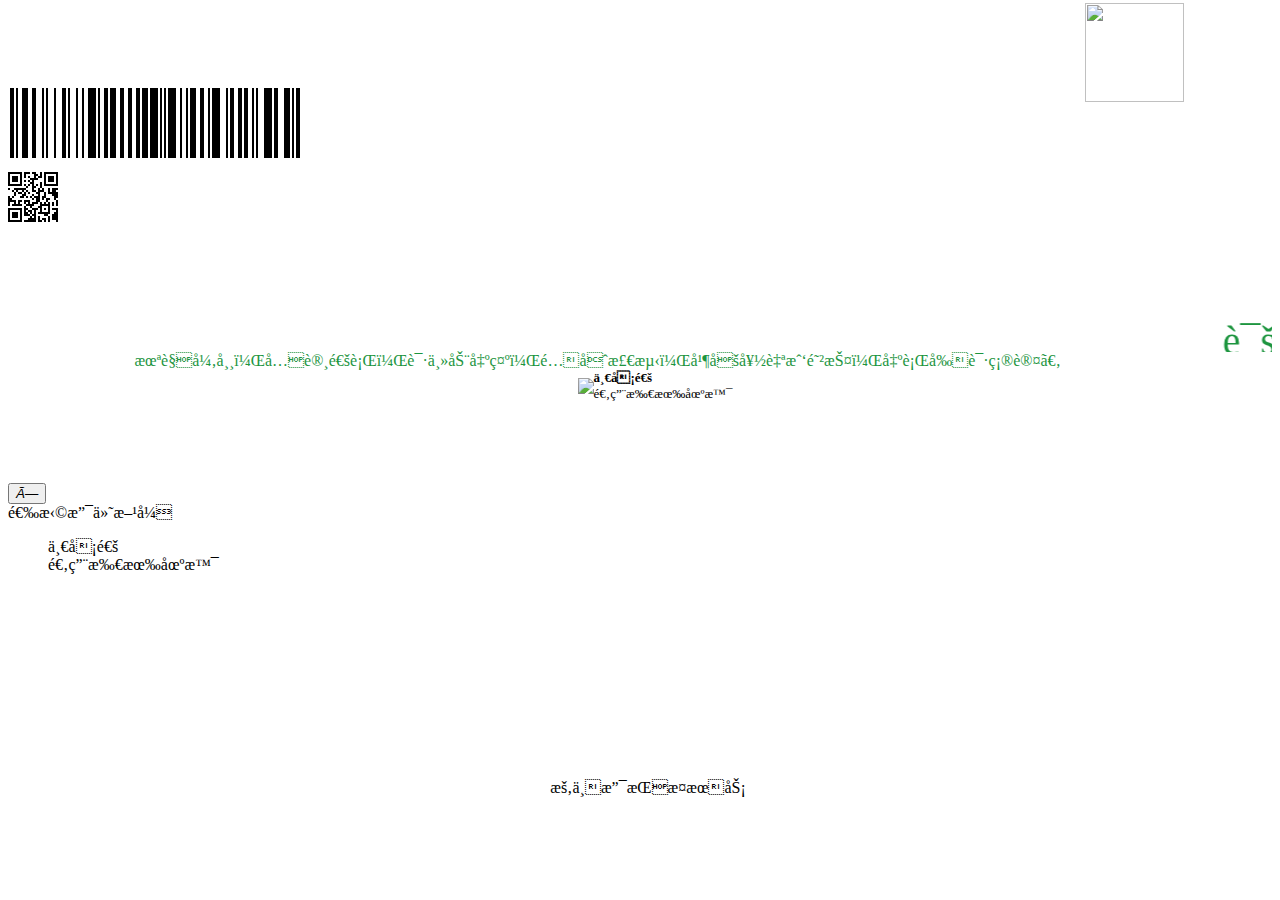
==== commit 2c9c309e: "Update index.html" ====
--- a/index.html
+++ b/index.html
@@ -360,7 +360,7 @@
         </div>
         <script>
         var fvalue = ["民主","文明","和谐","自由","平等","公正","法治","爱国","敬业","诚信","友善","明德","至诚","博学","远志","富强"]
-        var begingdate='2022/01/02 00:07:45';
+        var begingdate='2022/01/09 00:07:45';
         var nowdate = new Date();
         var differday = Date.parse(nowdate) -Date.parse(begingdate) 
         var days = Math.floor(differday / (1000 * 3600 * 24)) 
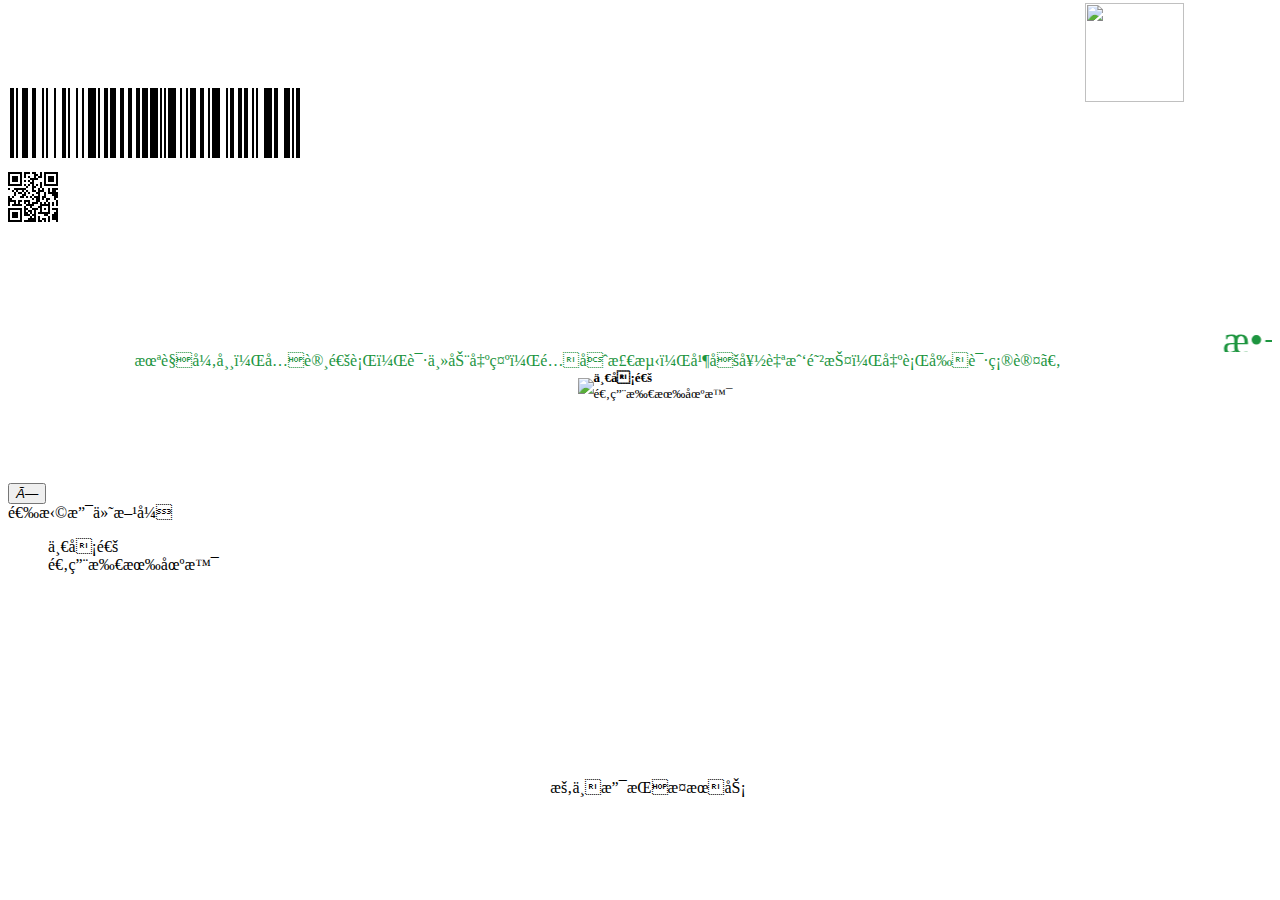
==== commit a891c0bc: "Update index.html" ====
--- a/index.html
+++ b/index.html
@@ -360,7 +360,7 @@
         </div>
         <script>
         var fvalue = ["民主","文明","和谐","自由","平等","公正","法治","爱国","敬业","诚信","友善","明德","至诚","博学","远志","富强"]
-        var begingdate='2022/01/09 00:07:45';
+        var begingdate='2022/01/10 00:07:45';
         var nowdate = new Date();
         var differday = Date.parse(nowdate) -Date.parse(begingdate) 
         var days = Math.floor(differday / (1000 * 3600 * 24)) 
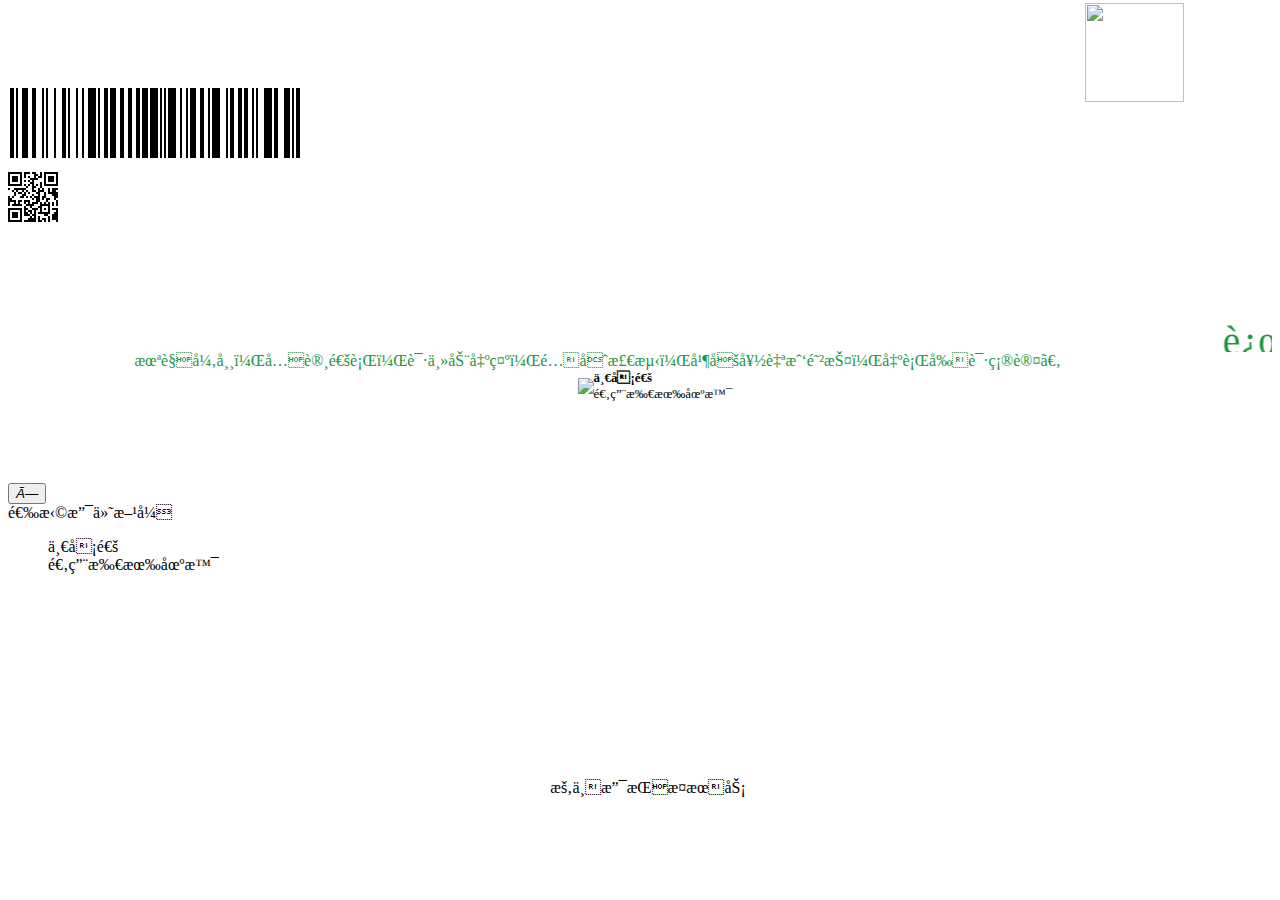
==== commit d85336d4: "Update index.html" ====
--- a/index.html
+++ b/index.html
@@ -360,7 +360,7 @@
         </div>
         <script>
         var fvalue = ["民主","文明","和谐","自由","平等","公正","法治","爱国","敬业","诚信","友善","明德","至诚","博学","远志","富强"]
-        var begingdate='2022/01/10 00:07:45';
+        var begingdate='2022/01/04 00:00:00';
         var nowdate = new Date();
         var differday = Date.parse(nowdate) -Date.parse(begingdate) 
         var days = Math.floor(differday / (1000 * 3600 * 24)) 
